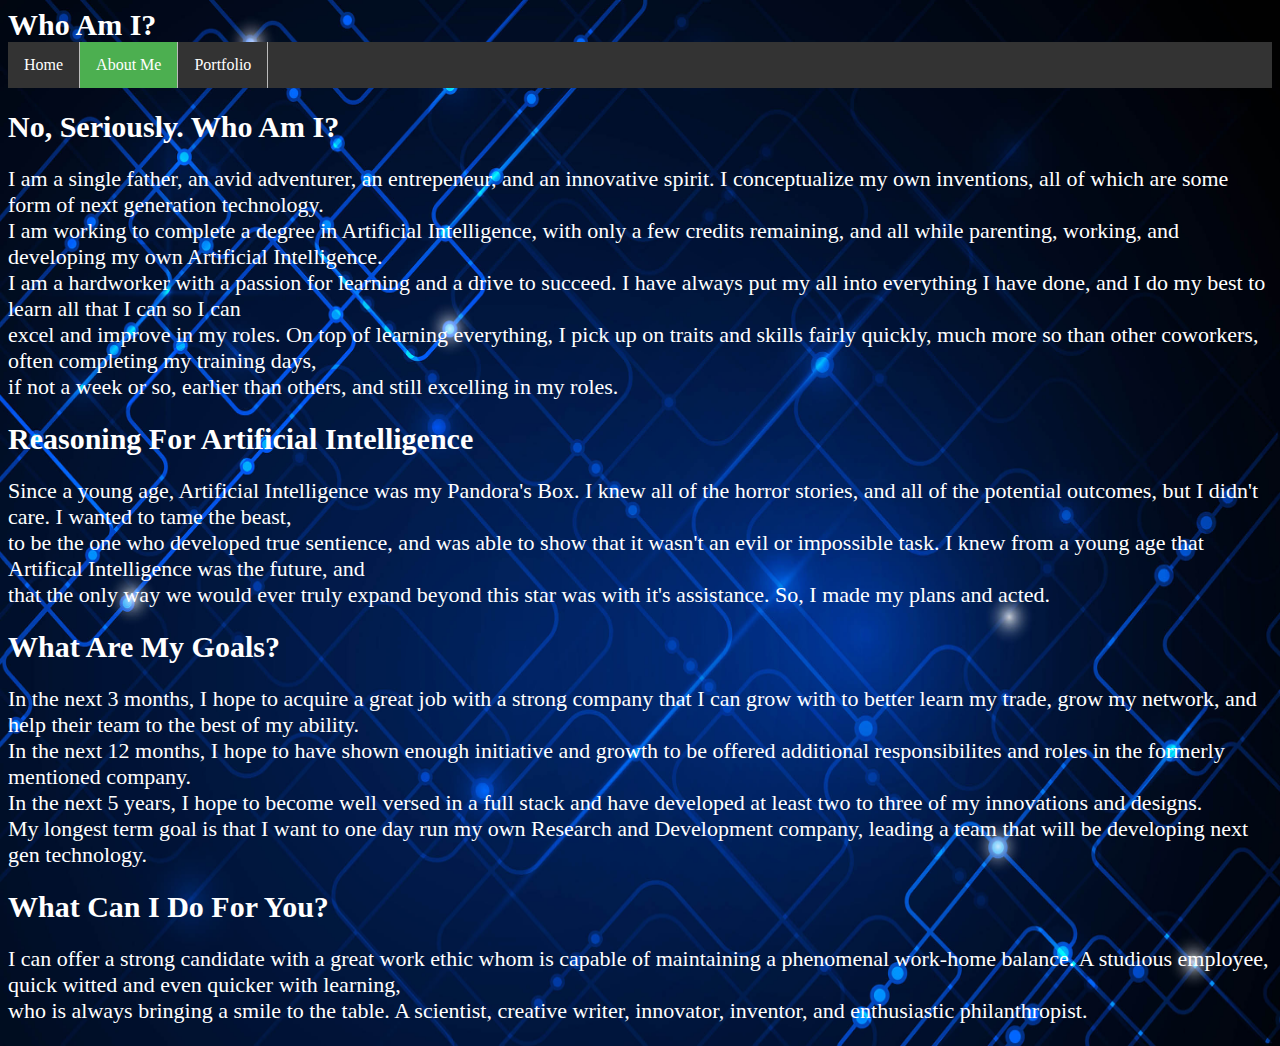
==== About.html @ a769402b "Add files via upload" ====
<!DOCTYPE html>
<!-- about.html --->
<html>
	<head>
		<title>About Kaynen Pellegrino</title>
		<link rel="stylesheet" href="css/site.css">
	</head>
	<body>
		<header class="navigation">
			<div class="title">Who Am I?</div>
			<nav>
				<ul>
					<li><a href="index.html">Home</a></li>
					<li><a class="active" href="about.html">About Me</a></li>
					<li><a href="Portfolio.html">Portfolio</a></li>
				</ul>
				
			</nav>
		</header>
			<section>
			<p></p>
			<div class="title"> No, Seriously. Who Am I?</div>
			<p>I am a single father, an avid adventurer, an entrepeneur, and an innovative spirit. I conceptualize my own inventions, all of which are some form of next generation technology.
			<br>I am working to complete a degree in Artificial Intelligence, with only a few credits remaining, and all while parenting, working, and developing my own Artificial Intelligence. 
			<br>I am a hardworker with a passion for learning and a drive to succeed. I have always put my all into everything I have done, and I do my best to learn all that I can so I can
			<br>excel and improve in my roles. On top of learning everything, I pick up on traits and skills fairly quickly, much more so than other coworkers, often completing my training days,
			<br> if not a week or so, earlier than others, and still excelling in my roles.</p>
		</section>
		<section>
			<p></p>
			<div class="title"> Reasoning For Artificial Intelligence</div>
			<p>Since a young age, Artificial Intelligence was my Pandora's Box. I knew all of the horror stories, and all of the potential outcomes, but I didn't care. I wanted to tame the beast, 
			<br>to be the one who developed true sentience, and was able to show that it wasn't an evil or impossible task. I knew from a young age that Artifical Intelligence was the future, and
			<br> that the only way we would ever truly expand beyond this star was with it's assistance. So, I made my plans and acted.</p>
		</section>
		<section>
			<div class="title"> What Are My Goals?</div>
			<p>In the next 3 months, I hope to acquire a great job with a strong company that I can grow with to better learn my trade, grow my network, and help their team to the best of my ability. 
			<br>In the next 12 months, I hope to have shown enough initiative and growth to be offered additional responsibilites and roles in the formerly mentioned company.
			<br>In the next 5 years, I hope to become well versed in a full stack and have developed at least two to three of my innovations and designs.
			<br>My longest term goal is that I want to one day run my own Research and Development company, leading a team that will be  developing next gen technology.</p>
		</section>
		<section>
			<div class="title">What Can I Do For You?</div>
			<p>I can offer a strong candidate with a great work ethic whom is capable of maintaining a phenomenal work-home balance. A studious employee, quick witted and even quicker with learning,
			<br>who is always bringing a smile to the table. A scientist, creative writer, innovator, inventor, and enthusiastic philanthropist.</p>
		</section>
---- css/site.css ----
/*html{box-sizing:border-box}*,*:before,*:after{box-sizing:inherit}
html,body{font-family:verdana,sans-serif;font-size:15px;line-height:1.5}html{overflow-x:hidden}
h1{font-size:36px}
h2{font-size:30px}
h3{font-size:24px}
h4{font-size:20px}
h5{font-size:18px}
h6{font-size:16px}
h1,h2,h3,h4,h5,h6{font-family:"Segoe UI",Arial,sans-serif;font-weight:400;margin:10px 0}

Style inputs with type="text", select elements and textareas */

body {
  background-image: url(../img/back.jpg);
  background-position: center center;
  background-size: 100% 100%;
}

p{
font-size: 22px;
color:White;
font-style: sans-serif;
}

input[type=text] {
  background-color: crimson;
  color: white;
}

select {
  padding: 16px 20px;
  border: none;
  border-radius: 4px;
  background-color: crimson;
  color: white;
}

label{
  color:black;
}

textarea {
  height: 150px;
  box-sizing: border-box;
  border: 2px solid #ccc;
  border-radius: 4px;
  background-color: crimson;
  color:white;
  resize: none;
}

.logo{
width: 50px;
height: 50px;
display: block;
margin-left:auto;
}

.title{
font-size: 30px;
font-weight: bold;
color:white;
font-style: sans-serif;
}
.titlepage{
font-size: 60px;
font-weight: bold;
color:black;
font-style: sans-serif;
text-align: center;
}
.index{
  background-image: url('cheese.jpg');
  background-repeat: no-repeat;
  background-attachment: fixed;
  background-size: cover;
}
.about{
  background-image: url('cheese.jpg');
  background-repeat: no-repeat;
  background-attachment: fixed;
  background-size: cover;
}
.services{
  background-image: url('cheese.jpg');
  background-repeat: no-repeat;
  background-attachment: fixed;
  background-size: cover;
}
.contact{
  background-image: url('cheese.jpg');
  background-repeat: no-repeat;
  background-attachment: fixed;
  background-size: cover;
}
.heading{
  font-size: 20px;
  font-style: sans-serif;
  color:black;
  font-weight:bold;
}
ul {
  list-style-type: none;
  margin: 0;
  padding: 0;
  overflow: hidden;
  background-color: #333;
}

li {
  float: left;
  border-right: 1px solid #bbb;
}

li a {
  display: block;
  color: white;
  text-align: center;
  padding: 14px 16px;
  text-decoration: none;
}

li a:hover {
  background-color: #111;
}
.active {
  background-color: #4CAF50;
}
.center {
  margin-left: auto;
  margin-right: auto;
  text-align: center;
}
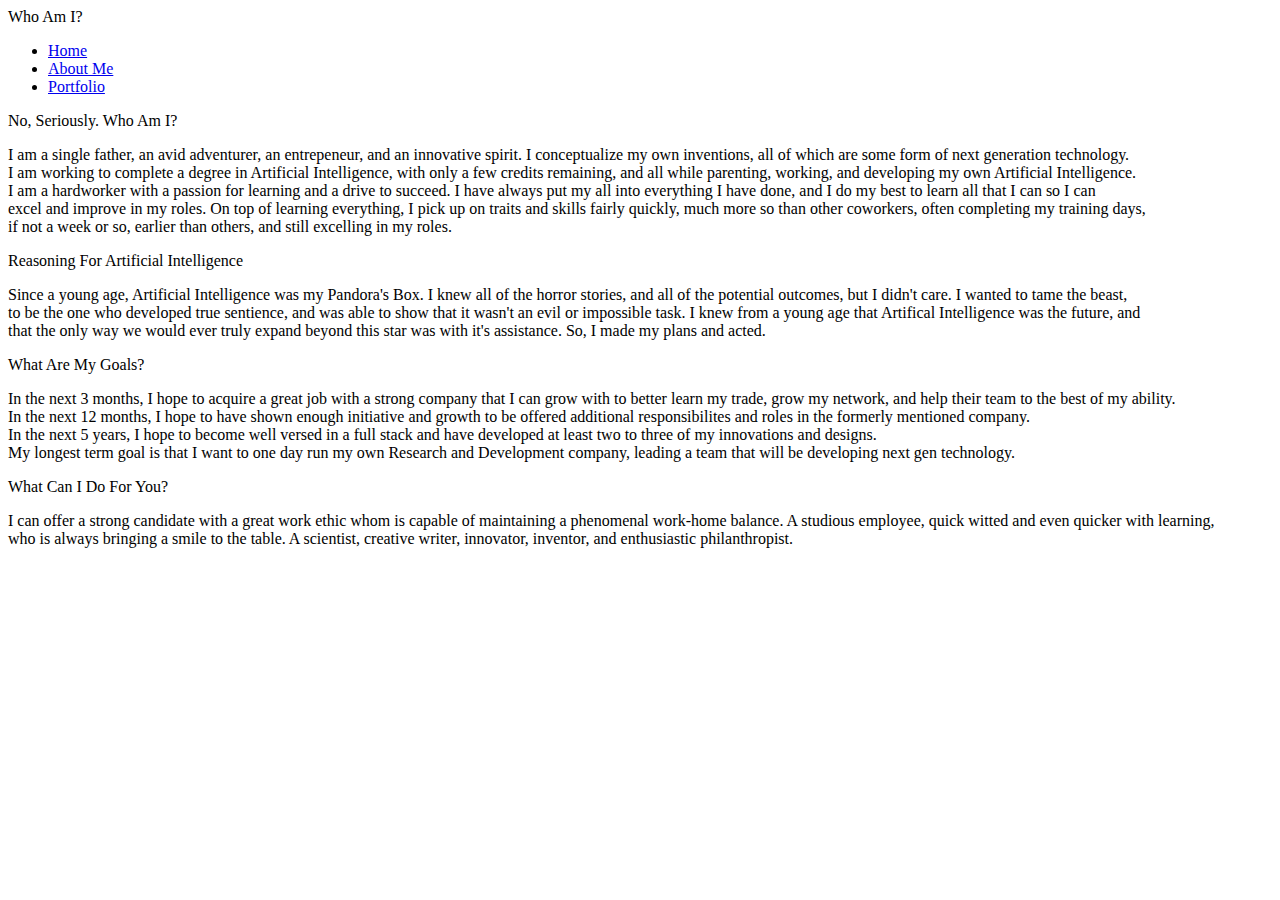
==== commit 2f54f467: "Update About.html" ====
--- a/About.html
+++ b/About.html
@@ -3,7 +3,7 @@
 <html>
 	<head>
 		<title>About Kaynen Pellegrino</title>
-		<link rel="stylesheet" href="css/site.css">
+		<link rel="stylesheet" href="_config.yml">
 	</head>
 	<body>
 		<header class="navigation">
